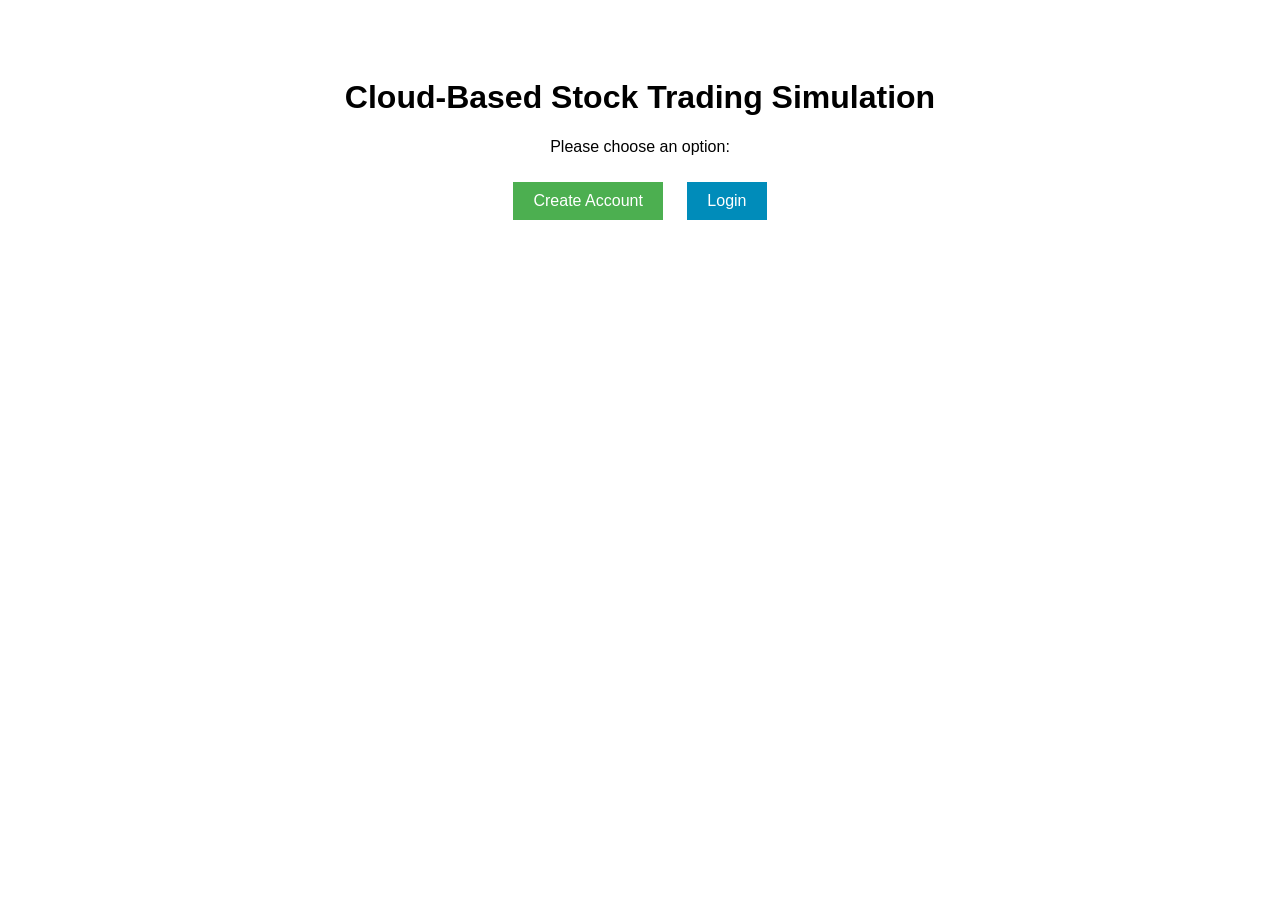
==== index.html @ 43570146 "Home page and CSS Documents for website 1/31/26" ====
<!DOCTYPE html>
<html lang="en">

<head>
  <meta charset="UTF-8">
  <title>Welcome</title>
  <meta name="viewport" content="width=device-width, initial-scale=1.0">
  <!-- Link to external CSS file -->
  <link rel="stylesheet" href="styles.css">
</head>

<body>

  <h1>Cloud-Based Stock Trading Simulation</h1>
  <p>Please choose an option:</p>

  <!-- Create Account button -->
  <button class="btn create-btn" type="button" onclick="createAccount()">
    Create Account
  </button>

  <!-- Login button -->
  <button class="btn login-btn" type="button" onclick="login()">
    Login
  </button>

  <script>
    function createAccount() {
      alert("Create Account clicked");
      // window.location.href = "register.html";
    }

    function login() {
      alert("Login clicked");
      // window.location.href = "login.html";
    }
  </script>

</body>
</html>
---- styles.css ----
body {
  font-family: Arial, sans-serif;
  text-align: center;
  padding-top: 50px;
}

.btn {
  padding: 10px 20px;
  margin: 10px;
  font-size: 16px;
  cursor: pointer;
}

.create-btn {
  background-color: #4CAF50;
  color: white;
  border: none;
}

.login-btn {
  background-color: #008CBA;
  color: white;
  border: none;
}
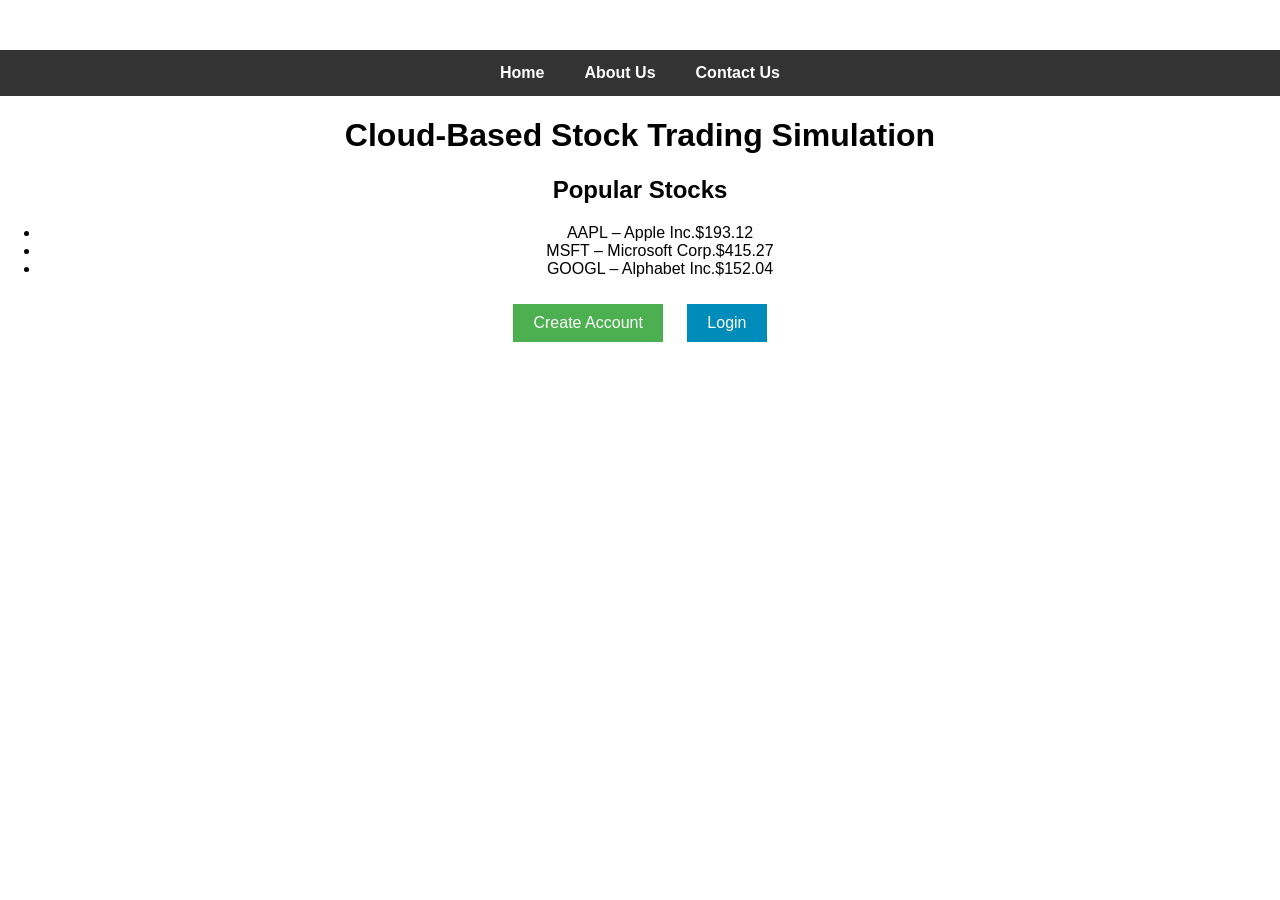
==== commit 6b3dda97: "added the javascript file and edited all the files" ====
--- a/index.html
+++ b/index.html
@@ -11,8 +11,23 @@
 
 <body>
 
+  <!-- Navigation Bar -->
+  <nav class="navbar">
+    <ul>
+      <li><a href="index.html">Home</a></li>
+      <li><a href="about.html">About Us</a></li>
+      <li><a href="contact.html">Contact Us</a></li>
+    </ul>
+  </nav>
+
   <h1>Cloud-Based Stock Trading Simulation</h1>
-  <p>Please choose an option:</p>
+
+  <!-- Popular Stocks (Admin Configured) -->
+<section class="stock-section">
+  <h2>Popular Stocks</h2>
+  <!-- This list will be filled by JavaScript -->
+  <ul id="stock-list"></ul>
+</section>
 
   <!-- Create Account button -->
   <button class="btn create-btn" type="button" onclick="createAccount()">
@@ -36,5 +51,7 @@
     }
   </script>
 
+  <script src="main.js"></script>
+
 </body>
 </html>
--- a/styles.css
+++ b/styles.css
@@ -1,24 +1,99 @@
+/* General page layout */
 body {
   font-family: Arial, sans-serif;
   text-align: center;
   padding-top: 50px;
+  margin: 0;
 }
 
+/* Common form container */
+form {
+  display: inline-block;
+  text-align: left;
+  margin-top: 20px;
+}
+
+/* Form fields */
+form div {
+  margin-bottom: 10px;
+}
+
+label {
+  display: block;
+  margin-bottom: 4px;
+}
+
+input[type="text"],
+input[type="email"],
+input[type="password"] {
+  width: 250px;
+  padding: 8px;
+  font-size: 14px;
+  box-sizing: border-box;
+}
+
+/* Buttons (shared) */
+button,
 .btn {
   padding: 10px 20px;
   margin: 10px;
   font-size: 16px;
   cursor: pointer;
+  border: none;
 }
 
+/* Home page buttons */
 .create-btn {
   background-color: #4CAF50;
   color: white;
-  border: none;
 }
 
 .login-btn {
   background-color: #008CBA;
   color: white;
-  border: none;
 }
+
+/* Form submit buttons (Create Account / Login) */
+form button[type="submit"] {
+  background-color: #008CBA;
+  color: white;
+  margin-top: 15px;
+}
+
+/* ===== Navigation Bar Styles ===== */
+
+/* The main navigation container */
+.navbar {
+  background-color: #333; /* Dark background for contrast */
+  overflow: hidden; /* Ensures content stays inside the navbar */
+}
+
+/* Unordered list styling for the navbar links */
+.navbar ul {
+  list-style: none;      /* Removes default bullet points from list items */
+  margin: 0;             /* Removes default margin around the list */
+  padding: 0;            /* Removes default padding around the list */
+  display: flex;         /* Enables flexbox layout for horizontal alignment */
+  justify-content: center; /* Centers the navigation links horizontally */
+  align-items: center;     /* Vertically centers the links within the navbar */
+}
+
+/* Each individual navigation list item */
+.navbar li {
+  padding: 14px 20px; /* Adds spacing around each link for better clickability */
+}
+
+/* Link styles inside the navigation bar */
+.navbar a {
+  color: white;          /* White text for contrast on the dark background */
+  text-decoration: none; /* Removes the underline from links */
+  font-weight: bold;     /* Makes the text stand out visually */
+}
+
+/* Hover effect for navigation links */
+.navbar a:hover {
+  background-color: #575757; /* Darkens the background when hovering */
+  border-radius: 4px;        /* Rounds the edges for a subtle styling effect */
+}
+
+
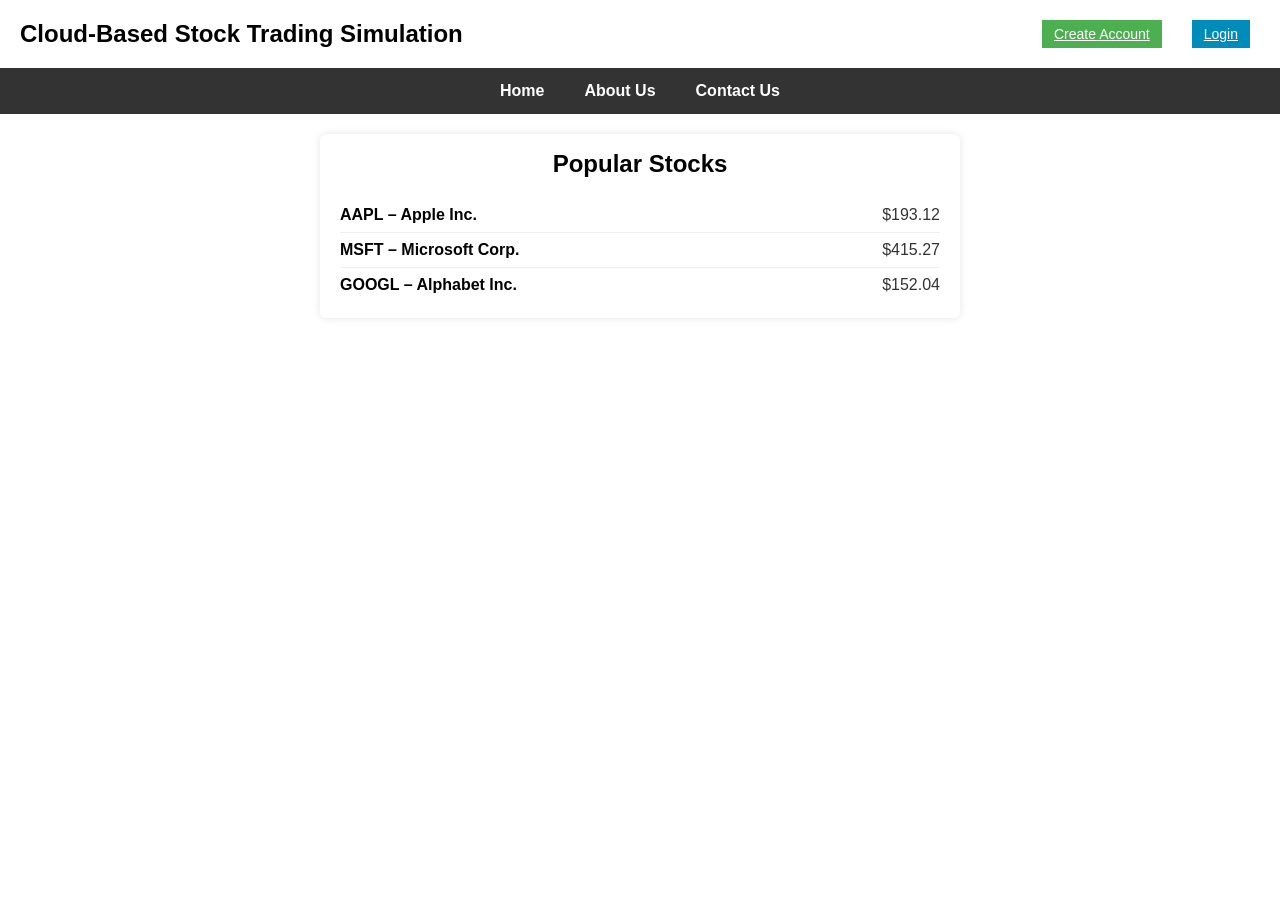
==== commit 01e8d773: "Formatted pages and they are connected" ====
--- a/index.html
+++ b/index.html
@@ -11,6 +11,15 @@
 
 <body>
 
+  <header class="top-header">
+    <h1 class="site-title">Cloud-Based Stock Trading Simulation</h1>
+
+    <div class="top-actions">
+      <a href="create-account.html" class="btn create-btn">Create Account</a>
+      <a href="login.html" class="btn login-btn">Login</a>
+    </div>
+  </header>
+
   <!-- Navigation Bar -->
   <nav class="navbar">
     <ul>
@@ -20,7 +29,6 @@
     </ul>
   </nav>
 
-  <h1>Cloud-Based Stock Trading Simulation</h1>
 
   <!-- Popular Stocks (Admin Configured) -->
 <section class="stock-section">
@@ -29,28 +37,6 @@
   <ul id="stock-list"></ul>
 </section>
 
-  <!-- Create Account button -->
-  <button class="btn create-btn" type="button" onclick="createAccount()">
-    Create Account
-  </button>
-
-  <!-- Login button -->
-  <button class="btn login-btn" type="button" onclick="login()">
-    Login
-  </button>
-
-  <script>
-    function createAccount() {
-      alert("Create Account clicked");
-      // window.location.href = "register.html";
-    }
-
-    function login() {
-      alert("Login clicked");
-      // window.location.href = "login.html";
-    }
-  </script>
-
   <script src="main.js"></script>
 
 </body>
--- a/styles.css
+++ b/styles.css
@@ -2,8 +2,40 @@
 body {
   font-family: Arial, sans-serif;
   text-align: center;
-  padding-top: 50px;
   margin: 0;
+}
+
+/* ===== Top header: title + top-right buttons ===== */
+
+.top-header {
+  display: flex;                  /* Put title and buttons on one line */
+  justify-content: space-between; /* Title on left, buttons on right */
+  align-items: center;
+  padding: 10px 20px;
+}
+
+/* Site title above navigation bar */
+.site-title {
+  margin: 0;
+  font-size: 24px;
+  text-align: left;               /* Override body center for title */
+}
+
+/* Container for Create Account / Login in top-right */
+.top-actions {
+  display: flex;
+  gap: 10px;                      /* Space between buttons */
+}
+
+/* Make header buttons a bit smaller if desired */
+.top-actions .btn {
+  padding: 6px 12px;
+  font-size: 14px;
+}
+
+/* General page content spacing (below header + nav) */
+main {
+  padding-top: 20px;
 }
 
 /* Common form container */
@@ -65,17 +97,17 @@
 /* The main navigation container */
 .navbar {
   background-color: #333; /* Dark background for contrast */
-  overflow: hidden; /* Ensures content stays inside the navbar */
+  overflow: hidden;       /* Ensures content stays inside the navbar */
 }
 
 /* Unordered list styling for the navbar links */
 .navbar ul {
-  list-style: none;      /* Removes default bullet points from list items */
-  margin: 0;             /* Removes default margin around the list */
-  padding: 0;            /* Removes default padding around the list */
-  display: flex;         /* Enables flexbox layout for horizontal alignment */
-  justify-content: center; /* Centers the navigation links horizontally */
-  align-items: center;     /* Vertically centers the links within the navbar */
+  list-style: none;         /* Removes default bullet points from list items */
+  margin: 0;                /* Removes default margin around the list */
+  padding: 0;               /* Removes default padding around the list */
+  display: flex;            /* Enables flexbox layout for horizontal alignment */
+  justify-content: center;  /* Centers the navigation links horizontally */
+  align-items: center;      /* Vertically centers the links within the navbar */
 }
 
 /* Each individual navigation list item */
@@ -96,4 +128,43 @@
   border-radius: 4px;        /* Rounds the edges for a subtle styling effect */
 }
 
+/* ===== Popular Stocks section (if you are using it) ===== */
+.stock-section {
+  margin: 20px auto;
+  max-width: 600px;
+  background-color: #ffffff;
+  border-radius: 6px;
+  box-shadow: 0 0 8px rgba(0, 0, 0, 0.1);
+  padding: 16px 20px;
+}
 
+.stock-section h2 {
+  margin-top: 0;
+  text-align: center;
+}
+
+#stock-list {
+  list-style: none;
+  padding: 0;
+  margin: 0;
+}
+
+#stock-list li {
+  display: flex;
+  justify-content: space-between;
+  align-items: center;
+  padding: 8px 0;
+  border-bottom: 1px solid #eee;
+}
+
+#stock-list li:last-child {
+  border-bottom: none;
+}
+
+.stock-symbol {
+  font-weight: bold;
+}
+
+.stock-price {
+  color: #333;
+}
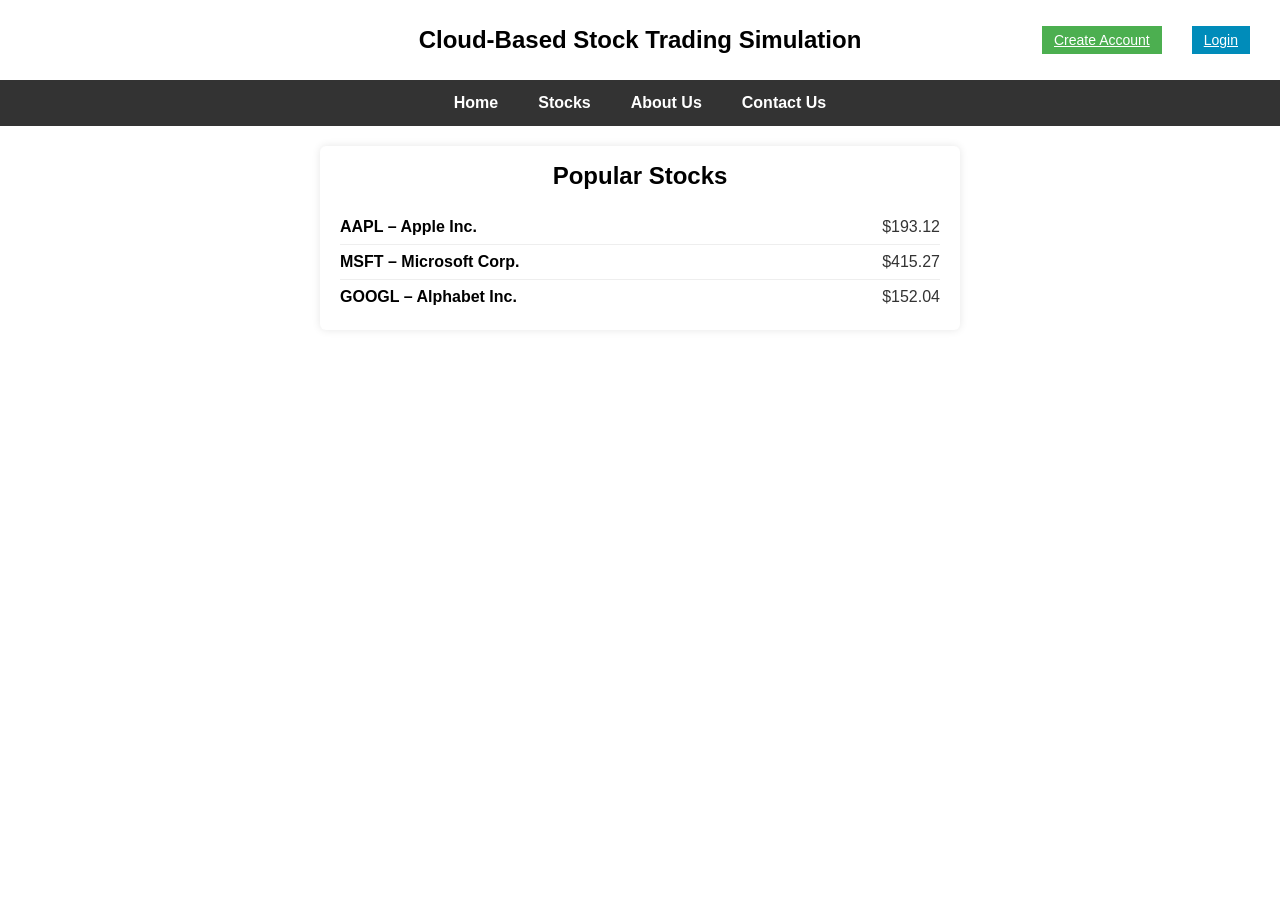
==== commit 5fc5c7ef: "Added the admin stock and market pages Edits javascript and css accordingly" ====
--- a/index.html
+++ b/index.html
@@ -24,6 +24,7 @@
   <nav class="navbar">
     <ul>
       <li><a href="index.html">Home</a></li>
+      <li><a href="market.html">Stocks</a></li>
       <li><a href="about.html">About Us</a></li>
       <li><a href="contact.html">Contact Us</a></li>
     </ul>
@@ -31,13 +32,14 @@
 
 
   <!-- Popular Stocks (Admin Configured) -->
-<section class="stock-section">
-  <h2>Popular Stocks</h2>
-  <!-- This list will be filled by JavaScript -->
-  <ul id="stock-list"></ul>
-</section>
+  <section class="stock-section">
+    <h2>Popular Stocks</h2>
+    <!-- This list will be filled by JavaScript -->
+    <ul id="stock-list"></ul>
+  </section>
 
   <script src="main.js"></script>
 
 </body>
-</html>
+
+</html>
--- a/styles.css
+++ b/styles.css
@@ -8,23 +8,31 @@
 /* ===== Top header: title + top-right buttons ===== */
 
 .top-header {
-  display: flex;                  /* Put title and buttons on one line */
-  justify-content: space-between; /* Title on left, buttons on right */
+  display: flex;
   align-items: center;
   padding: 10px 20px;
+  position: relative;      /* Needed so absolute children use this as reference */
+  height: 60px; 
 }
 
 /* Site title above navigation bar */
 .site-title {
   margin: 0;
   font-size: 24px;
-  text-align: left;               /* Override body center for title */
+  position: absolute;     /* Take it out of normal flow */
+  left: 50%;              /* Move to center */
+  transform: translateX(-50%); /* Pull back left by half its width */
+  width: 100%; 
 }
 
 /* Container for Create Account / Login in top-right */
 .top-actions {
   display: flex;
-  gap: 10px;                      /* Space between buttons */
+  gap: 10px;
+  position: absolute;      /* Pin this whole group */
+  right: 20px;             /* Distance from right edge */
+  top: 50%;                /* Rough vertical center within header */
+  transform: translateY(-50%);
 }
 
 /* Make header buttons a bit smaller if desired */
@@ -168,3 +176,154 @@
 .stock-price {
   color: #333;
 }
+
+/* Container for the contact section */
+#contact-form-section {
+    max-width: 500px;
+    margin: 0 auto;
+    padding: 20px;
+}
+
+/* Make form a vertical stack */
+#contact-form {
+    display: flex;
+    flex-direction: column;
+    gap: 12px; /* space between fields */
+}
+
+/* Labels */
+#contact-form label {
+    font-weight: 600;
+}
+
+/* Text inputs and textarea: same size */
+#contact-form input[type="text"],
+#contact-form input[type="email"],
+#contact-form textarea {
+    width: 100%;
+    box-sizing: border-box; /* includes padding in width */
+    padding: 8px 10px;
+    border: 1px solid #ccc;
+    border-radius: 4px;
+    font: 1rem Arial, sans-serif;
+}
+
+/* Center the submit button under the fields */
+#contact-form button[type="submit"] {
+    margin-top: 10px;
+    align-self: center;          /* centers within flex container */
+    padding: 8px 24px;
+    border: none;
+    border-radius: 4px;
+    background-color: #333;
+    color: white;
+    font-size: 1rem;
+    cursor: pointer;
+}
+
+/* Optional: hover effect for the button */
+#contact-form button[type="submit"]:hover {
+    background-color: #555;
+}
+
+/* Admin-specific styles */
+.form-grid {
+    display: grid;
+    grid-template-columns: repeat(auto-fit, minmax(200px, 1fr));
+    gap: 16px;
+    margin-bottom: 16px;
+}
+
+.admin-section {
+    background-color: #ffffff;
+    border-radius: 8px;
+    padding: 24px;
+    margin-bottom: 24px;
+    box-shadow: 0 1px 3px rgba(0, 0, 0, 0.08);
+}
+
+.admin-section h2 {
+    margin-bottom: 16px;
+    color: #1f2937;
+}
+
+.table-controls {
+    display: flex;
+    gap: 12px;
+    margin-bottom: 16px;
+    flex-wrap: wrap;
+}
+
+.table-controls input {
+    flex: 1;
+    min-width: 200px;
+}
+
+.table-wrapper {
+    overflow-x: auto;
+    border-radius: 6px;
+    border: 1px solid #e5e7eb;
+}
+
+#adminStockTable {
+    width: 100%;
+    border-collapse: collapse;
+}
+
+#adminStockTable th,
+#adminStockTable td {
+    padding: 12px;
+    text-align: left;
+    border-bottom: 1px solid #e5e7eb;
+}
+
+#adminStockTable th {
+    background-color: #f3f4f6;
+    font-weight: 600;
+}
+
+#adminStockTable tbody tr:hover {
+    background-color: #f9fafb;
+}
+
+.note {
+    color: #6b7280;
+    font-size: 0.85rem;
+    margin-top: 12px;
+}
+
+/* Admin action buttons */
+.btn-edit {
+    background-color: #3b82f6;
+    color: white;
+    padding: 6px 12px;
+    border: none;
+    border-radius: 4px;
+    cursor: pointer;
+    font-size: 0.8rem;
+    margin-right: 4px;
+}
+
+.btn-edit:hover {
+    background-color: #2563eb;
+}
+
+.btn-delete {
+    background-color: #ef4444;
+    color: white;
+    padding: 6px 12px;
+    border: none;
+    border-radius: 4px;
+    cursor: pointer;
+    font-size: 0.8rem;
+}
+
+.btn-delete:hover {
+    background-color: #dc2626;
+}
+
+#stockCount {
+    color: #10b981;
+    font-weight: bold;
+}
+
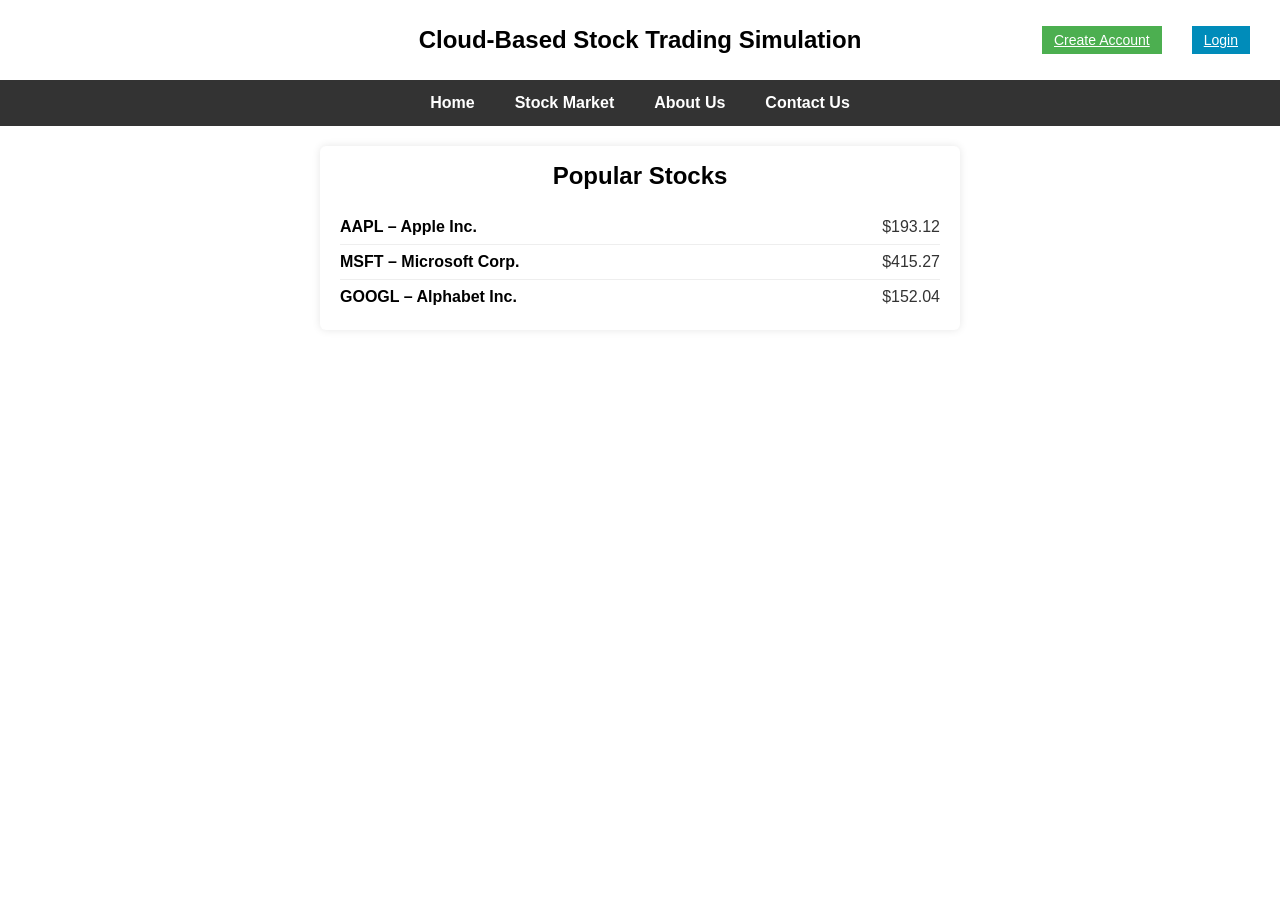
==== commit 9dd54d7c: "Added user home, portfolio, buy, sell pages Added code to the styles and js" ====
--- a/index.html
+++ b/index.html
@@ -24,7 +24,7 @@
   <nav class="navbar">
     <ul>
       <li><a href="index.html">Home</a></li>
-      <li><a href="market.html">Stocks</a></li>
+      <li><a href="market.html">Stock Market</a></li>
       <li><a href="about.html">About Us</a></li>
       <li><a href="contact.html">Contact Us</a></li>
     </ul>
--- a/styles.css
+++ b/styles.css
@@ -1,59 +1,54 @@
-/* General page layout */
+/* ===== GENERAL PAGE LAYOUT ===== */
 body {
   font-family: Arial, sans-serif;
   text-align: center;
   margin: 0;
 }
 
-/* ===== Top header: title + top-right buttons ===== */
-
+/* ===== TOP HEADER: TITLE + TOP-RIGHT BUTTONS ===== */
 .top-header {
   display: flex;
   align-items: center;
   padding: 10px 20px;
-  position: relative;      /* Needed so absolute children use this as reference */
+  position: relative;
   height: 60px; 
 }
 
-/* Site title above navigation bar */
 .site-title {
   margin: 0;
   font-size: 24px;
-  position: absolute;     /* Take it out of normal flow */
-  left: 50%;              /* Move to center */
-  transform: translateX(-50%); /* Pull back left by half its width */
+  position: absolute;
+  left: 50%;
+  transform: translateX(-50%);
   width: 100%; 
 }
 
-/* Container for Create Account / Login in top-right */
 .top-actions {
   display: flex;
   gap: 10px;
-  position: absolute;      /* Pin this whole group */
-  right: 20px;             /* Distance from right edge */
-  top: 50%;                /* Rough vertical center within header */
+  position: absolute;
+  right: 20px;
+  top: 50%;
   transform: translateY(-50%);
 }
 
-/* Make header buttons a bit smaller if desired */
 .top-actions .btn {
   padding: 6px 12px;
   font-size: 14px;
 }
 
-/* General page content spacing (below header + nav) */
+/* ===== MAIN CONTENT SPACING ===== */
 main {
   padding-top: 20px;
 }
 
-/* Common form container */
+/* ===== FORM STYLING ===== */
 form {
   display: inline-block;
   text-align: left;
   margin-top: 20px;
 }
 
-/* Form fields */
 form div {
   margin-bottom: 10px;
 }
@@ -72,7 +67,7 @@
   box-sizing: border-box;
 }
 
-/* Buttons (shared) */
+/* ===== BUTTON STYLING ===== */
 button,
 .btn {
   padding: 10px 20px;
@@ -82,7 +77,6 @@
   border: none;
 }
 
-/* Home page buttons */
 .create-btn {
   background-color: #4CAF50;
   color: white;
@@ -93,50 +87,43 @@
   color: white;
 }
 
-/* Form submit buttons (Create Account / Login) */
 form button[type="submit"] {
   background-color: #008CBA;
   color: white;
   margin-top: 15px;
 }
 
-/* ===== Navigation Bar Styles ===== */
-
-/* The main navigation container */
+/* ===== NAVIGATION BAR ===== */
 .navbar {
-  background-color: #333; /* Dark background for contrast */
-  overflow: hidden;       /* Ensures content stays inside the navbar */
-}
-
-/* Unordered list styling for the navbar links */
+  background-color: #333;
+  overflow: hidden;
+}
+
 .navbar ul {
-  list-style: none;         /* Removes default bullet points from list items */
-  margin: 0;                /* Removes default margin around the list */
-  padding: 0;               /* Removes default padding around the list */
-  display: flex;            /* Enables flexbox layout for horizontal alignment */
-  justify-content: center;  /* Centers the navigation links horizontally */
-  align-items: center;      /* Vertically centers the links within the navbar */
-}
-
-/* Each individual navigation list item */
+  list-style: none;
+  margin: 0;
+  padding: 0;
+  display: flex;
+  justify-content: center;
+  align-items: center;
+}
+
 .navbar li {
-  padding: 14px 20px; /* Adds spacing around each link for better clickability */
-}
-
-/* Link styles inside the navigation bar */
+  padding: 14px 20px;
+}
+
 .navbar a {
-  color: white;          /* White text for contrast on the dark background */
-  text-decoration: none; /* Removes the underline from links */
-  font-weight: bold;     /* Makes the text stand out visually */
-}
-
-/* Hover effect for navigation links */
+  color: white;
+  text-decoration: none;
+  font-weight: bold;
+}
+
 .navbar a:hover {
-  background-color: #575757; /* Darkens the background when hovering */
-  border-radius: 4px;        /* Rounds the edges for a subtle styling effect */
-}
-
-/* ===== Popular Stocks section (if you are using it) ===== */
+  background-color: #575757;
+  border-radius: 4px;
+}
+
+/* ===== POPULAR STOCKS (HOME PAGE) ===== */
 .stock-section {
   margin: 20px auto;
   max-width: 600px;
@@ -177,153 +164,548 @@
   color: #333;
 }
 
-/* Container for the contact section */
+/* ===== CONTACT FORM ===== */
 #contact-form-section {
-    max-width: 500px;
-    margin: 0 auto;
-    padding: 20px;
-}
-
-/* Make form a vertical stack */
+  max-width: 500px;
+  margin: 0 auto;
+  padding: 20px;
+}
+
 #contact-form {
-    display: flex;
-    flex-direction: column;
-    gap: 12px; /* space between fields */
-}
-
-/* Labels */
+  display: flex;
+  flex-direction: column;
+  gap: 12px;
+}
+
 #contact-form label {
-    font-weight: 600;
-}
-
-/* Text inputs and textarea: same size */
+  font-weight: 600;
+}
+
 #contact-form input[type="text"],
 #contact-form input[type="email"],
 #contact-form textarea {
-    width: 100%;
-    box-sizing: border-box; /* includes padding in width */
-    padding: 8px 10px;
-    border: 1px solid #ccc;
-    border-radius: 4px;
-    font: 1rem Arial, sans-serif;
-}
-
-/* Center the submit button under the fields */
+  width: 100%;
+  box-sizing: border-box;
+  padding: 8px 10px;
+  border: 1px solid #ccc;
+  border-radius: 4px;
+  font: 1rem Arial, sans-serif;
+}
+
 #contact-form button[type="submit"] {
-    margin-top: 10px;
-    align-self: center;          /* centers within flex container */
-    padding: 8px 24px;
-    border: none;
-    border-radius: 4px;
-    background-color: #333;
-    color: white;
-    font-size: 1rem;
-    cursor: pointer;
-}
-
-/* Optional: hover effect for the button */
+  margin-top: 10px;
+  align-self: center;
+  padding: 8px 24px;
+  border: none;
+  border-radius: 4px;
+  background-color: #333;
+  color: white;
+  font-size: 1rem;
+  cursor: pointer;
+}
+
 #contact-form button[type="submit"]:hover {
-    background-color: #555;
-}
-
-/* Admin-specific styles */
+  background-color: #555;
+}
+
+/* ===== ADMIN PANEL STYLES ===== */
 .form-grid {
-    display: grid;
-    grid-template-columns: repeat(auto-fit, minmax(200px, 1fr));
-    gap: 16px;
-    margin-bottom: 16px;
+  display: grid;
+  grid-template-columns: repeat(auto-fit, minmax(200px, 1fr));
+  gap: 16px;
+  margin-bottom: 16px;
 }
 
 .admin-section {
-    background-color: #ffffff;
-    border-radius: 8px;
-    padding: 24px;
-    margin-bottom: 24px;
-    box-shadow: 0 1px 3px rgba(0, 0, 0, 0.08);
+  background-color: #ffffff;
+  border-radius: 8px;
+  padding: 24px;
+  margin-bottom: 24px;
+  box-shadow: 0 1px 3px rgba(0, 0, 0, 0.08);
 }
 
 .admin-section h2 {
-    margin-bottom: 16px;
-    color: #1f2937;
+  margin-bottom: 16px;
+  color: #1f2937;
 }
 
 .table-controls {
-    display: flex;
-    gap: 12px;
-    margin-bottom: 16px;
-    flex-wrap: wrap;
+  display: flex;
+  gap: 12px;
+  margin-bottom: 16px;
+  flex-wrap: wrap;
 }
 
 .table-controls input {
-    flex: 1;
-    min-width: 200px;
-}
-
+  flex: 1;
+  min-width: 200px;
+}
+
+.note {
+  color: #6b7280;
+  font-size: 0.85rem;
+  margin-top: 12px;
+}
+
+/* ===== ADMIN TABLE ===== */
 .table-wrapper {
-    overflow-x: auto;
-    border-radius: 6px;
-    border: 1px solid #e5e7eb;
+  overflow-x: auto;
+  border-radius: 6px;
+  border: 1px solid #e5e7eb;
 }
 
 #adminStockTable {
-    width: 100%;
-    border-collapse: collapse;
+  width: 100%;
+  border-collapse: collapse;
 }
 
 #adminStockTable th,
 #adminStockTable td {
-    padding: 12px;
-    text-align: left;
-    border-bottom: 1px solid #e5e7eb;
+  padding: 12px;
+  text-align: left;
+  border-bottom: 1px solid #e5e7eb;
 }
 
 #adminStockTable th {
-    background-color: #f3f4f6;
-    font-weight: 600;
+  background-color: #f3f4f6;
+  font-weight: 600;
 }
 
 #adminStockTable tbody tr:hover {
-    background-color: #f9fafb;
-}
-
-.note {
-    color: #6b7280;
-    font-size: 0.85rem;
-    margin-top: 12px;
-}
-
-/* Admin action buttons */
+  background-color: #f9fafb;
+}
+
+/* ===== ADMIN ACTION BUTTONS ===== */
 .btn-edit {
-    background-color: #3b82f6;
-    color: white;
-    padding: 6px 12px;
-    border: none;
-    border-radius: 4px;
-    cursor: pointer;
-    font-size: 0.8rem;
-    margin-right: 4px;
+  background-color: #3b82f6;
+  color: white;
+  padding: 6px 12px;
+  border: none;
+  border-radius: 4px;
+  cursor: pointer;
+  font-size: 0.8rem;
+  margin-right: 4px;
 }
 
 .btn-edit:hover {
-    background-color: #2563eb;
+  background-color: #2563eb;
 }
 
 .btn-delete {
-    background-color: #ef4444;
-    color: white;
-    padding: 6px 12px;
-    border: none;
-    border-radius: 4px;
-    cursor: pointer;
-    font-size: 0.8rem;
+  background-color: #ef4444;
+  color: white;
+  padding: 6px 12px;
+  border: none;
+  border-radius: 4px;
+  cursor: pointer;
+  font-size: 0.8rem;
 }
 
 .btn-delete:hover {
-    background-color: #dc2626;
+  background-color: #dc2626;
 }
 
 #stockCount {
-    color: #10b981;
-    font-weight: bold;
-}
-
+  color: #10b981;
+  font-weight: bold;
+}
+
+/* ===== MARKET TABLE ===== */
+.table-section {
+  background-color: #ffffff;
+  border-radius: 8px;
+  padding: 24px;
+  margin-bottom: 24px;
+  box-shadow: 0 1px 3px rgba(0, 0, 0, 0.08);
+}
+
+.table-wrapper {
+  overflow-x: auto;
+  border-radius: 6px;
+  border: 1px solid #e5e7eb;
+  margin-top: 16px;
+}
+
+#stockTable {
+  width: 100%;
+  border-collapse: collapse;
+  background-color: #ffffff;
+}
+
+#stockTable th,
+#stockTable td {
+  padding: 12px;
+  text-align: left;
+  border-bottom: 1px solid #e5e7eb;
+}
+
+#stockTable th {
+  background-color: #f3f4f6;
+  font-weight: 600;
+  color: #1f2937;
+}
+
+#stockTable tbody tr {
+  background-color: #ffffff;
+}
+
+#stockTable tbody tr:nth-child(even) {
+  background-color: #f9fafb;
+}
+
+#stockTable tbody tr:hover {
+  background-color: #f1f4ff;
+}
+
+/* ===== MARKET CONTROLS ===== */
+.controls {
+  display: flex;
+  flex-wrap: wrap;
+  gap: 16px;
+  margin: 16px 0 24px;
+  padding: 16px;
+  background-color: #ffffff;
+  border-radius: 8px;
+  box-shadow: 0 1px 3px rgba(0, 0, 0, 0.08);
+}
+
+.control-group {
+  display: flex;
+  flex-direction: column;
+  min-width: 220px;
+}
+
+.control-group label {
+  font-size: 0.85rem;
+  margin-bottom: 4px;
+  color: #555;
+}
+
+.control-group input,
+.control-group select {
+  padding: 8px 10px;
+  border-radius: 4px;
+  border: 1px solid #ccd1e4;
+  font-size: 0.9rem;
+}
+
+.control-group input:focus,
+.control-group select:focus {
+  outline: none;
+  border-color: #00c48c;
+  box-shadow: 0 0 0 3px rgba(0, 196, 140, 0.1);
+}
+
+/* ===== MARKET DETAILS PANEL ===== */
+.details-section {
+  background-color: #ffffff;
+  border-radius: 8px;
+  padding: 24px;
+  box-shadow: 0 1px 3px rgba(0, 0, 0, 0.08);
+}
+
+.details-card {
+  margin-top: 16px;
+  padding: 20px;
+  border-radius: 8px;
+  border: 1px solid #e5e7eb;
+  background-color: #f9fafb;
+}
+
+.hidden {
+  display: none;
+}
+
+/* ===== PAGE LAYOUT HELPERS ===== */
+.page-wrapper {
+  max-width: 1200px;
+  margin: 0 auto;
+  padding: 20px;
+}
+
+.page-header {
+  text-align: center;
+  margin-bottom: 32px;
+}
+
+.page-header h1 {
+  font-size: 2.5rem;
+  color: #1f2937;
+  margin-bottom: 8px;
+}
+
+.page-header p {
+  color: #6b7280;
+  font-size: 1.1rem;
+}
+
+/* ===== UTILITY CLASSES ===== */
+.positive {
+  color: #059669;
+  font-weight: bold;
+}
+
+.negative {
+  color: #dc2626;
+  font-weight: bold;
+}
+
+.neutral {
+  color: #4b5563;
+}
+
+.actions-cell {
+  display: flex;
+  gap: 6px;
+}
+
+.btn-buy {
+  background-color: #10b981;
+  color: #ffffff;
+}
+
+.btn-buy:hover {
+  background-color: #059669;
+}
+
+.btn-sell {
+  background-color: #ef4444;
+  color: #ffffff;
+}
+
+.btn-sell:hover {
+  background-color: #dc2626;
+}
+
+/* ===== USER HOME PAGE STYLES ===== */
+
+/* Pie chart container */
+.pie-chart-container {
+  display: flex;
+  align-items: center;
+  gap: 30px;
+  flex-wrap: wrap;
+  justify-content: center;
+}
+
+#portfolioPie {
+  border-radius: 50%;
+  box-shadow: 0 4px 12px rgba(0,0,0,0.15);
+}
+
+.pie-legend {
+  display: flex;
+  flex-direction: column;
+  gap: 10px;
+  font-weight: 500;
+}
+
+.legend-color {
+  display: inline-block;
+  width: 16px;
+  height: 16px;
+  border-radius: 3px;
+  margin-right: 8px;
+}
+
+/* Purchasing power display */
+.purchasing-power-display {
+  text-align: center;
+  padding: 24px;
+  background: linear-gradient(135deg, #f0f9ff 0%, #e0f2fe 100%);
+  border-radius: 12px;
+  border: 2px solid #0ea5e9;
+}
+
+.power-amount {
+  font-size: 3rem;
+  font-weight: bold;
+  color: #0369a1;
+  margin: 0;
+}
+
+.power-note {
+  color: #64748b;
+  font-size: 1.1rem;
+  margin: 8px 0 0;
+}
+
+/* CENTERED Fund buttons */
+.funds-buttons-container {
+  display: flex;
+  justify-content: center;
+  gap: 20px;
+  flex-wrap: wrap;
+}
+
+.withdraw-btn {
+  background-color: #ef4444 !important;
+  color: white !important;
+}
+
+.withdraw-btn:hover {
+  background-color: #dc2626 !important;
+}
+
+.table-controls a, .funds-buttons-container a {
+  padding: 12px 24px;
+  font-size: 1rem;
+  text-decoration: none;
+  border-radius: 6px;
+  transition: all 0.2s;
+}
+
+.table-controls a:hover, .funds-buttons-container a:hover {
+  transform: translateY(-1px);
+  box-shadow: 0 4px 8px rgba(0,0,0,0.15);
+}
+
+/* ===== PORTFOLIO PAGE STYLES ===== */
+
+.portfolio-controls-left,
+.portfolio-controls-right {
+  flex: 1;
+  min-width: 250px;
+}
+
+.portfolio-controls-right {
+  text-align: right;
+}
+
+.portfolio-action-buttons {
+  display: flex;
+  gap: 12px;
+  justify-content: flex-end;
+  flex-wrap: wrap;
+  margin-top: 4px;
+}
+
+.portfolio-action-buttons .btn {
+  padding: 10px 20px;
+  font-size: 0.9rem;
+  white-space: nowrap; 
+  box-sizing: border-box;
+}
+
+/* Ensure controls layout works */
+.controls {
+  display: flex;
+  flex-wrap: wrap;
+  gap: 16px;
+  margin: 16px 0 24px;
+  padding: 16px;
+  background-color: #ffffff;
+  border-radius: 8px;
+  box-shadow: 0 1px 3px rgba(0, 0, 0, 0.08);
+  align-items: flex-end;
+}
+
+/* ===== SELL STOCKS PAGE STYLES ===== */
+
+/* Sell Stocks Page - Fixed Button Alignment */
+.form-grid {
+  display: grid;
+  grid-template-columns: 1fr;
+  gap: 20px;
+  max-width: 500px;
+  margin: 0 auto;
+}
+
+#sellForm input[type="number"],
+#sellForm select {
+  width: 100%;
+  padding: 10px;
+  border: 1px solid #ccd1e4;
+  border-radius: 4px;
+  font-size: 1rem;
+  box-sizing: border-box;
+}
+
+#sellForm input[type="number"]:focus,
+#sellForm select:focus {
+  outline: none;
+  border-color: #10b981;
+  box-shadow: 0 0 0 3px rgba(16, 185, 129, 0.1);
+}
+
+.error-message {
+  margin-top: 4px;
+  font-size: 0.85rem;
+}
+
+/* Button aligns perfectly with form fields */
+#sellForm .control-group:last-child {
+  margin-top: 10px;
+}
+
+#sellForm button[type="submit"] {
+  width: 100%;
+  padding: 12px 20px;
+  height: 48px; /* Matches input height + padding */
+  box-sizing: border-box;
+  border: none;
+}
+
+/* Modal Styles */
+.modal-overlay {
+  position: fixed;
+  top: 0;
+  left: 0;
+  width: 100%;
+  height: 100%;
+  background: rgba(0, 0, 0, 0.5);
+  display: flex;
+  justify-content: center;
+  align-items: center;
+  z-index: 1000;
+}
+
+.modal-content {
+  background: white;
+  padding: 32px;
+  border-radius: 12px;
+  max-width: 500px;
+  width: 90%;
+  max-height: 80vh;
+  overflow-y: auto;
+  box-shadow: 0 20px 40px rgba(0, 0, 0, 0.3);
+}
+
+.confirm-details {
+  background: #f8fafc;
+  padding: 20px;
+  border-radius: 8px;
+  margin: 20px 0;
+  border-left: 4px solid #10b981;
+}
+
+.confirm-details div {
+  display: flex;
+  justify-content: space-between;
+  margin-bottom: 12px;
+  font-size: 1.1rem;
+}
+
+.confirm-details .label {
+  font-weight: 500;
+  color: #64748b;
+}
+
+.confirm-details .value {
+  font-weight: bold;
+  color: #1f2937;
+}
+
+.modal-actions {
+  display: flex;
+  gap: 12px;
+  justify-content: flex-end;
+  margin-top: 24px;
+}
+
+.modal-actions .btn {
+  padding: 12px 24px;
+  font-size: 1rem;
+  flex: 1;
+  max-width: 140px;
+}
